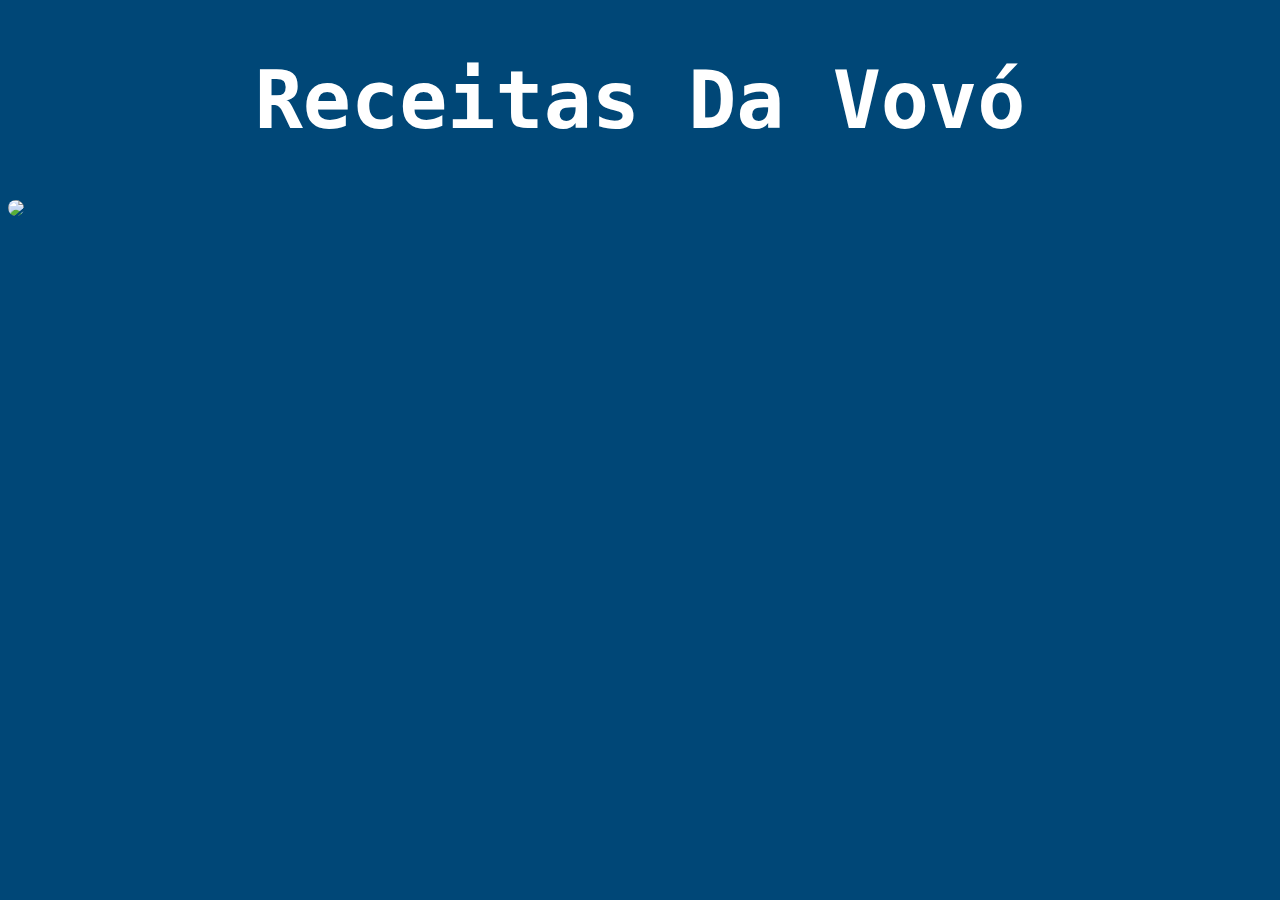
==== ReceitasDaVovo/aplicação.html @ cab3027e "add foldr" ====
<!DOCTYPE html>

<html>
	<meta charset="utf-8"/>
	<style>
		body{
			background: #004777;
		}
		#maintitle{
			font-family: "Neon 80s", monospace;
			font-size: 5em;
			text-transform: capitalize;
			text-align: center;
			color: #FFFFFF;
		}

		#receitafotoprincipal{
			border-width: 50px;
			border-color: red;
			border-radius:10px;
		}

	</style>
	<head>
		<title>Minha primeira Página com CSS de vergonha</title>
	</head>

	<body>
		<div id="maindiv">
			<h1 id="maintitle">Receitas da Vovó</h1>
			<img id="receitafotoprincipal" src=http://www.vivermentecerebro.com.br/noticias/img/a_intima_relacao_entre_comida_e_humor_1__2016-05-09175545.jpg>
		</div>
	</body>
<html>
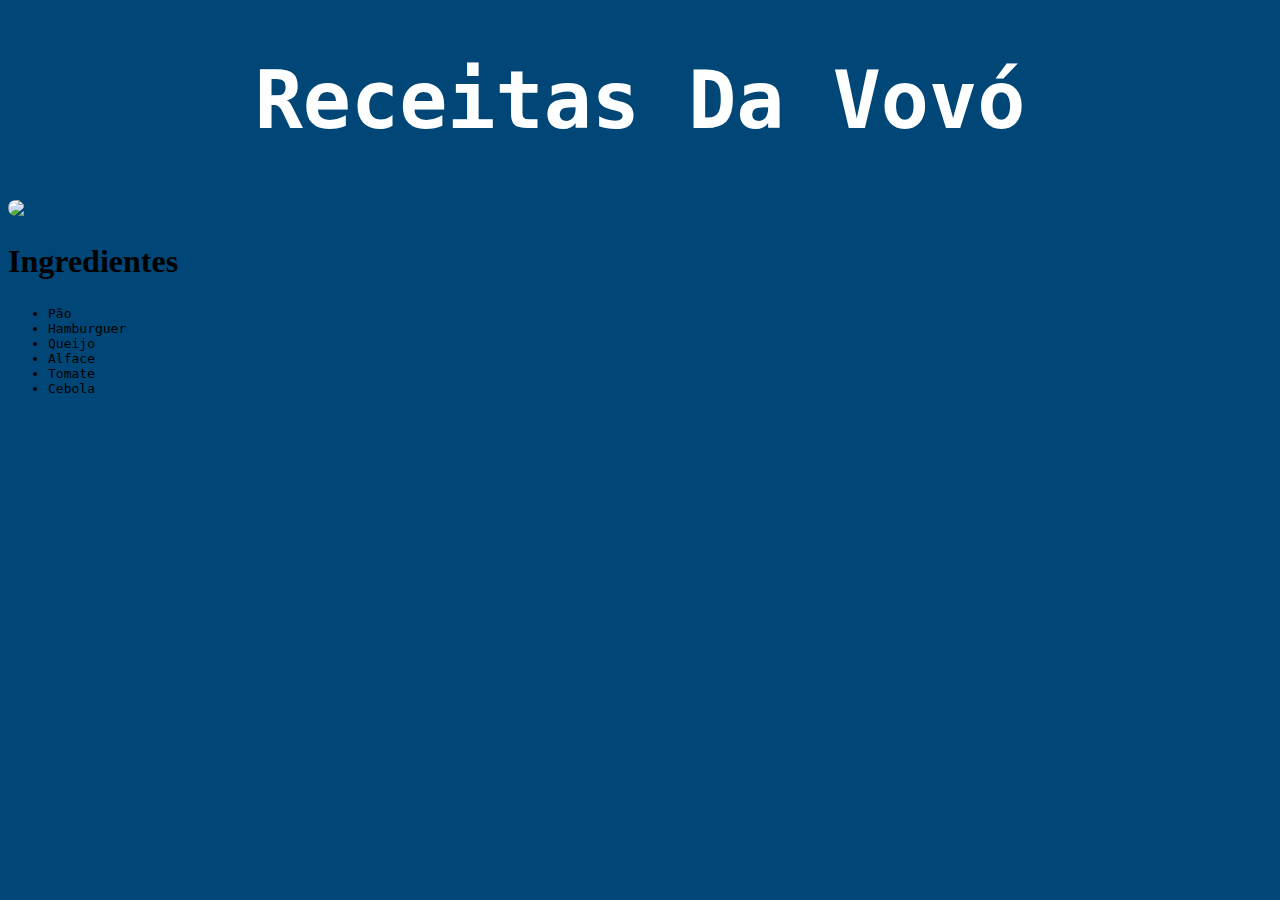
==== commit edefe8ed: "teste de git no vsstudio" ====
--- a/ReceitasDaVovo/aplicação.html
+++ b/ReceitasDaVovo/aplicação.html
@@ -13,11 +13,20 @@
 			text-align: center;
 			color: #FFFFFF;
 		}
-
 		#receitafotoprincipal{
 			border-width: 50px;
 			border-color: red;
 			border-radius:10px;
+			display: block;
+			margin: auto;
+		}
+		h2{
+			font-family: "Neon 80s";
+			font-size: 2em;
+		}
+		li{
+			font-family: monospace;
+			font-size: 1em;
 		}
 
 	</style>
@@ -30,5 +39,16 @@
 			<h1 id="maintitle">Receitas da Vovó</h1>
 			<img id="receitafotoprincipal" src=http://www.vivermentecerebro.com.br/noticias/img/a_intima_relacao_entre_comida_e_humor_1__2016-05-09175545.jpg>
 		</div>
+		<div id="ingredientes">
+			<h2>Ingredientes</h2>
+			<ul id:"listaDeIngredientes">
+				<li>Pão</li>
+				<li>Hamburguer</li>
+				<li>Queijo</li>
+				<li>Alface</li>
+				<li>Tomate</li>
+				<li>Cebola</li>
+			<ul>
+		</div>
 	</body>
 <html>
